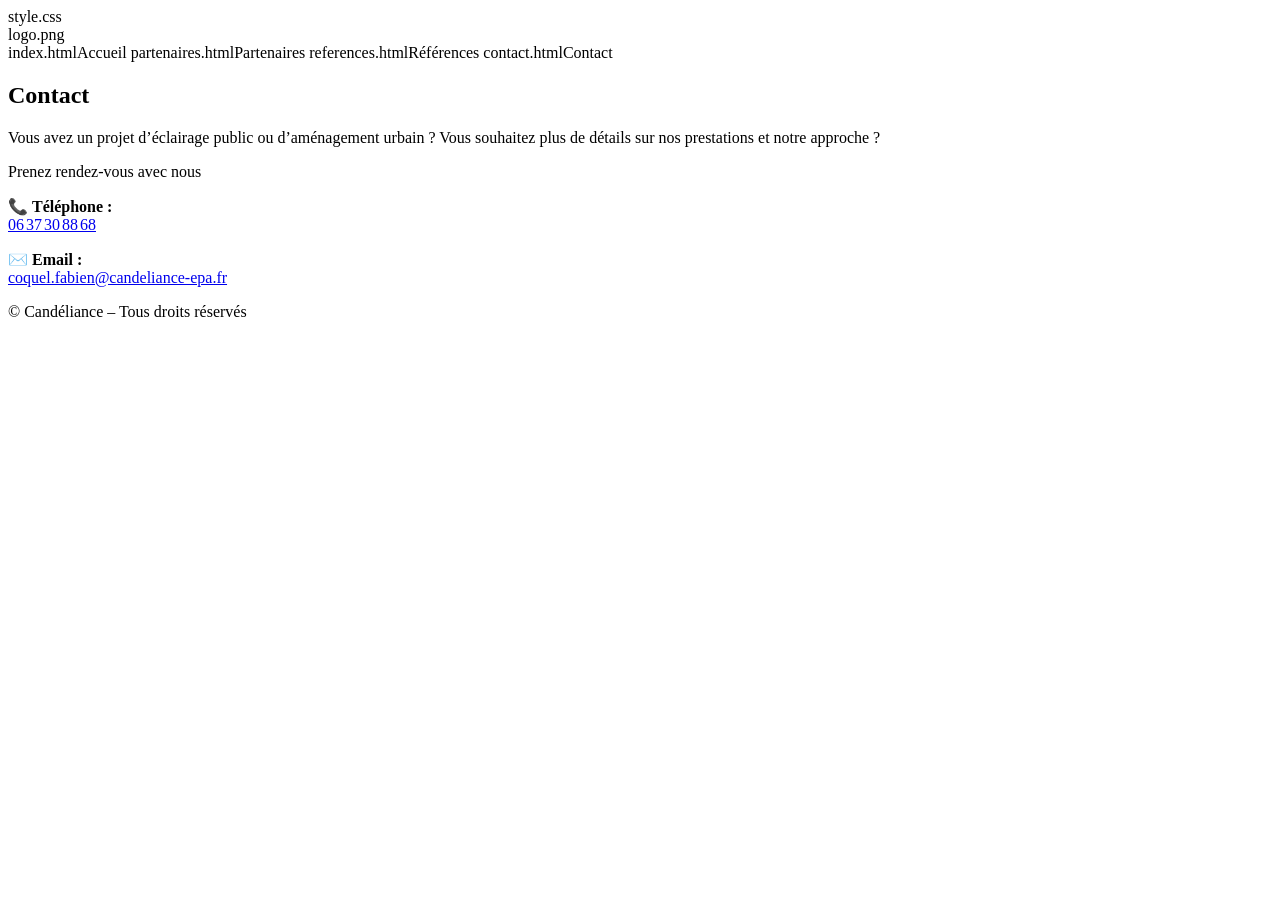
==== contact.html @ 8edf4ef1 "Create contact.html" ====
<!DOCTYPE html>
<html lang="fr">
<head>
    <meta charset="UTF-8">
    <title>Candéliance | Contact</title>
    style.css
</head>

<body>

<header class="header">
    logo.png

    <nav class="nav">
        index.htmlAccueil</a>
        partenaires.htmlPartenaires</a>
        references.htmlRéférences</a>
        contact.htmlContact</a>
    </nav>
</header>

<section class="section section-contact">
    <h2>Contact</h2>

    <p class="contact-intro">
        Vous avez un projet d’éclairage public ou d’aménagement urbain ?  
        Vous souhaitez plus de détails sur nos prestations et notre approche ?
    </p>

    <div class="contact-box">
        <p class="contact-highlight">
            Prenez rendez‑vous avec nous
        </p>

        <p>
            📞 <strong>Téléphone :</strong><br>
            <a href="tel:0637308868">06 37 30 88 68</a>
        </p>

        <p>
            ✉️ <strong>Email :</strong><br>
            <a href="mailto:coquel.fabien@candeliance-epa.fr">
                coquel.fabien@candeliance‑epa.fr
            </a>
        </p>
    </div>
</section>

<footer class="footer">
    © Candéliance – Tous droits réservés
</footer>

</body>
</html>
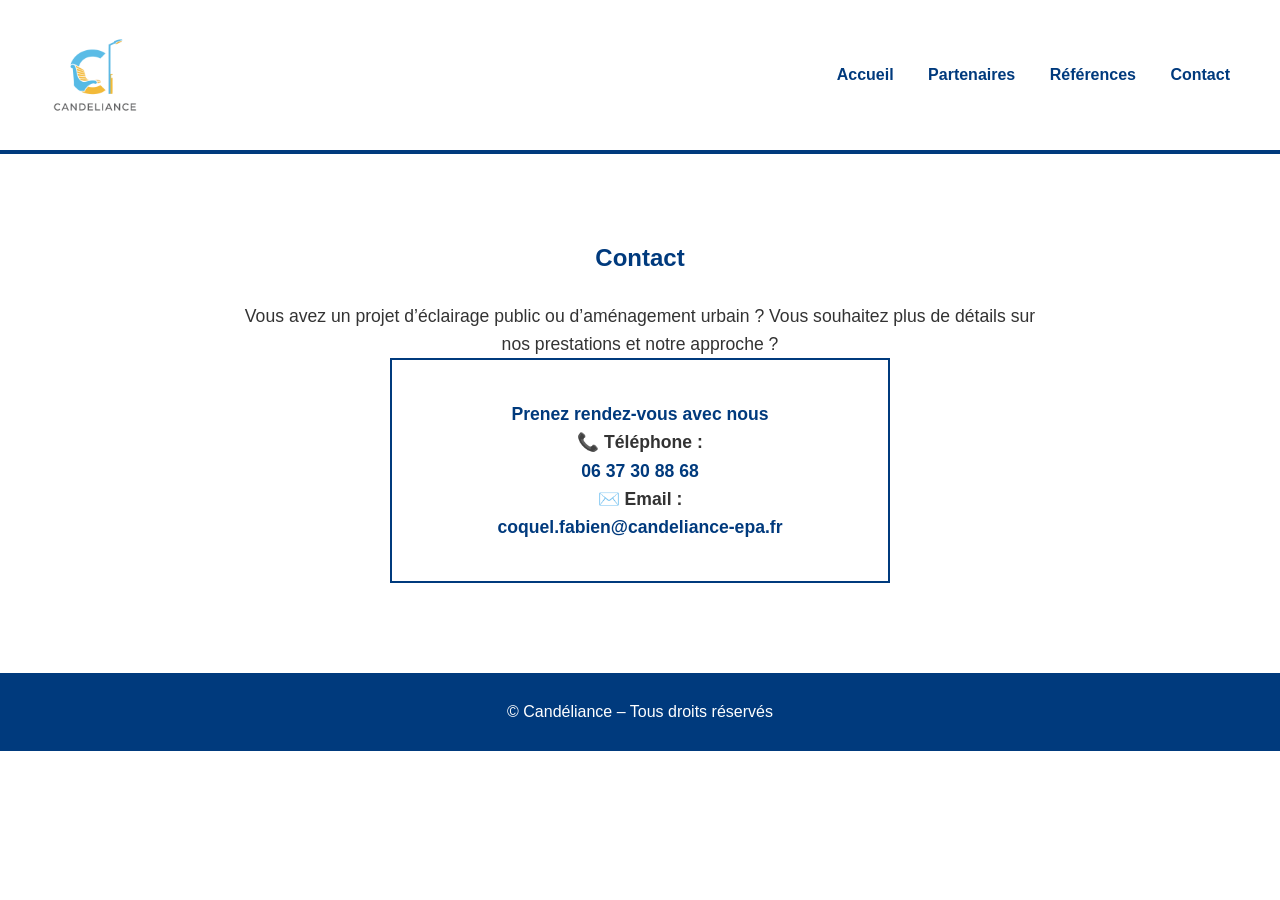
==== commit f5df6c6c: "Update contact.html" ====
--- a/contact.html
+++ b/contact.html
@@ -3,19 +3,21 @@
 <head>
     <meta charset="UTF-8">
     <title>Candéliance | Contact</title>
-    style.css
+
+    <!-- LIEN CSS CORRECT -->
+    <link rel="stylesheet" href="style.css">
 </head>
 
 <body>
 
 <header class="header">
-    logo.png
+    <img src="logo.png" alt="Candéliance" class="logo">
 
     <nav class="nav">
-        index.htmlAccueil</a>
-        partenaires.htmlPartenaires</a>
-        references.htmlRéférences</a>
-        contact.htmlContact</a>
+        <a href="index.html">Accueil</a>
+        <a href="partenaires.html">Partenaires</a>
+        <a href="references.html">Références</a>
+        <a href="contact.html">Contact</a>
     </nav>
 </header>
 
@@ -34,13 +36,13 @@
 
         <p>
             📞 <strong>Téléphone :</strong><br>
-            <a href="tel:0637308868">06 37 30 88 68</a>
+            <a href="tel:+33637308868">06&nbsp;37&nbsp;30&nbsp;88&nbsp;68</a>
         </p>
 
         <p>
             ✉️ <strong>Email :</strong><br>
             <a href="mailto:coquel.fabien@candeliance-epa.fr">
-                coquel.fabien@candeliance‑epa.fr
+                coquel.fabien@candeliance-epa.fr
             </a>
         </p>
     </div>
--- a/style.css
+++ b/style.css
@@ -0,0 +1,185 @@
+* {
+    margin: 0;
+    padding: 0;
+    box-sizing: border-box;
+    font-family: Arial, Helvetica, sans-serif;
+}
+
+body {
+    background: white;
+    color: #333;
+}
+
+/* HEADER */
+.header {
+    display: flex;
+    align-items: center;
+    justify-content: space-between;
+    padding: 30px 50px;
+    border-bottom: 4px solid #003a7d;
+}
+
+.logo {
+    height: 90px;
+}
+
+/* NAV */
+.nav a {
+    margin-left: 30px;
+    text-decoration: none;
+    font-weight: bold;
+    color: #003a7d;
+}
+
+.nav a:hover {
+    color: #e6b64c;
+}
+
+/* HERO */
+.hero {
+    background: #003a7d;
+    color: white;
+    text-align: center;
+    padding: 140px 40px;
+}
+
+.hero h1 {
+    font-size: 3.2rem;
+    margin-bottom: 20px;
+}
+
+.hero p {
+    max-width: 900px;
+    margin: auto;
+    font-size: 1.25rem;
+    line-height: 1.6;
+}
+
+/* SECTIONS CENTRÉES */
+.section {
+    max-width: 1100px;
+    margin: auto;
+    padding: 90px 40px;
+    text-align: center;
+}
+
+.section h2 {
+    color: #003a7d;
+    margin-bottom: 30px;
+}
+
+.section p {
+    max-width: 800px;
+    margin: auto;
+    line-height: 1.6;
+    font-size: 1.1rem;
+}
+
+/* SECTION ALT */
+.section-alt {
+    background: #f5f6f8;
+}
+
+/* DOMAINES */
+.features {
+    margin-top: 50px;
+    display: grid;
+    grid-template-columns: repeat(3, 1fr);
+    gap: 40px;
+}
+
+.feature {
+    background: white;
+    padding: 35px;
+    border-radius: 4px;
+}
+
+.feature h3 {
+    margin-bottom: 15px;
+    color: #003a7d;
+}
+
+/* FOOTER */
+.footer {
+    background: #003a7d;
+    color: white;
+    text-align: center;
+    padding: 30px;
+}
+/* ===============================
+   PARTENAIRES – TAILLE UNIFORME
+=============================== */
+
+.partners-grid {
+    display: grid;
+    grid-template-columns: repeat(auto-fit, minmax(160px, 1fr));
+    gap: 40px;
+    justify-items: center;
+}
+
+/* Carré identique pour TOUS les logos */
+.partners-grid a {
+    width: 160px;
+    height: 160px;
+    background: #ffffff;
+    border: 1px solid #e0e0e0;
+
+    display: flex;
+    align-items: center;
+    justify-content: center;
+
+    transition: box-shadow 0.3s ease, transform 0.2s ease;
+}
+
+.partners-grid a:hover {
+    box-shadow: 0 6px 18px rgba(0,0,0,0.12);
+    transform: translateY(-4px);
+}
+
+/* ✅ CONTRÔLE STRICT DES LOGOS */
+.partners-grid img {
+    max-width: 120px;
+    max-height: 60px;
+    width: auto;
+    height: auto;
+    object-fit: contain;
+}
+/* ===============================
+   PAGE CONTACT
+=============================== */
+
+.section-contact {
+    text-align: center;
+}
+
+.contact-intro {
+    max-width: 800px;
+    margin: 0 auto 60px;
+    font-size: 1.15rem;
+    line-height: 1.6;
+}
+
+.contact-box {
+    max-width: 500px;
+    margin: auto;
+    padding: 40px;
+    border: 2px solid #003a7d;
+    background: #ffffff;
+}
+
+.contact-highlight {
+    font-size: 1.3rem;
+    font-weight: bold;
+    color: #003a7d;
+    margin-bottom: 30px;
+}
+
+.contact-box a {
+    color: #003a7d;
+    font-weight: bold;
+    text-decoration: none;
+}
+
+.contact-box a:hover {
+    text-decoration: underline;
+}
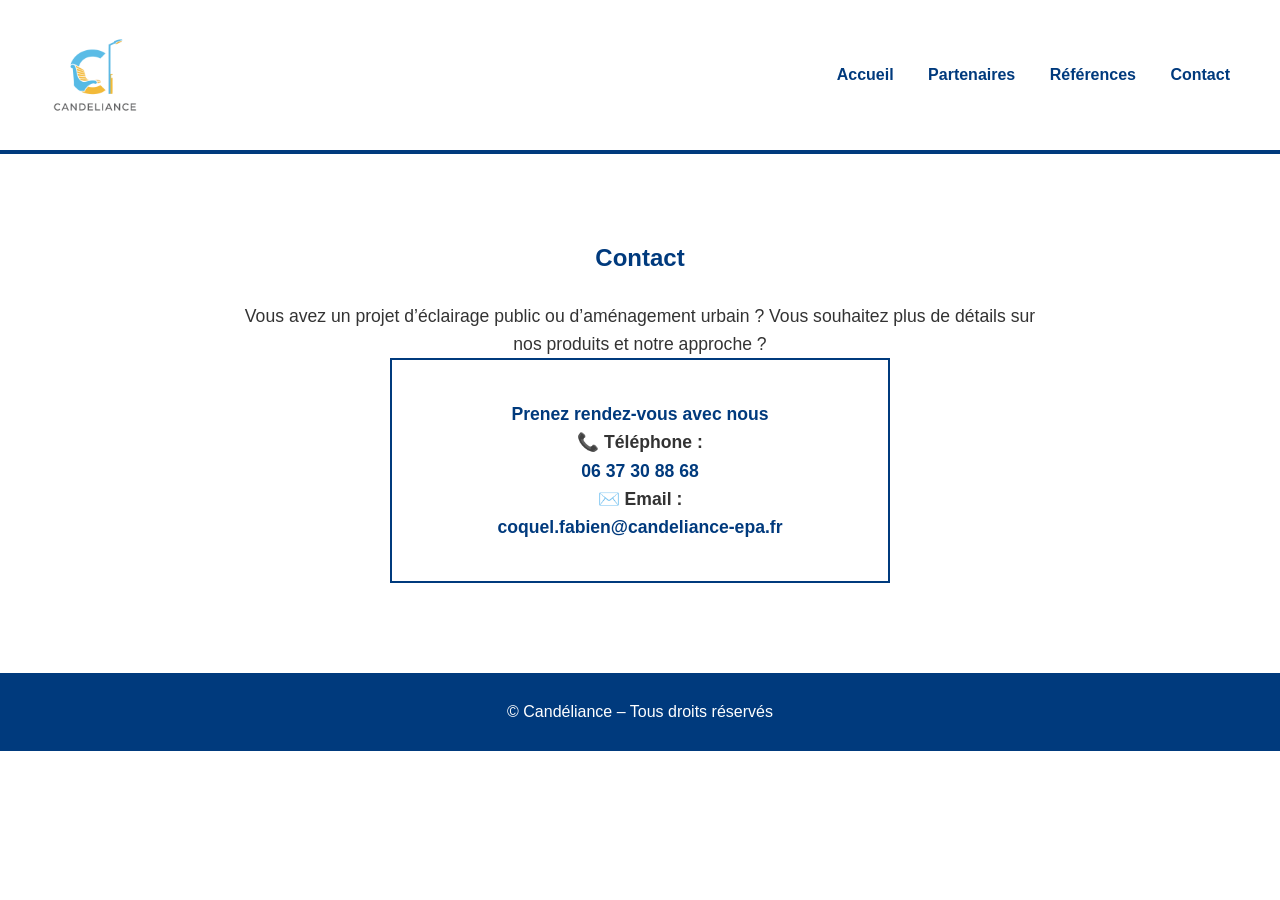
==== commit 888f9c34: "Update contact.html" ====
--- a/contact.html
+++ b/contact.html
@@ -26,7 +26,7 @@
 
     <p class="contact-intro">
         Vous avez un projet d’éclairage public ou d’aménagement urbain ?  
-        Vous souhaitez plus de détails sur nos prestations et notre approche ?
+        Vous souhaitez plus de détails sur nos produits et notre approche ?
     </p>
 
     <div class="contact-box">
